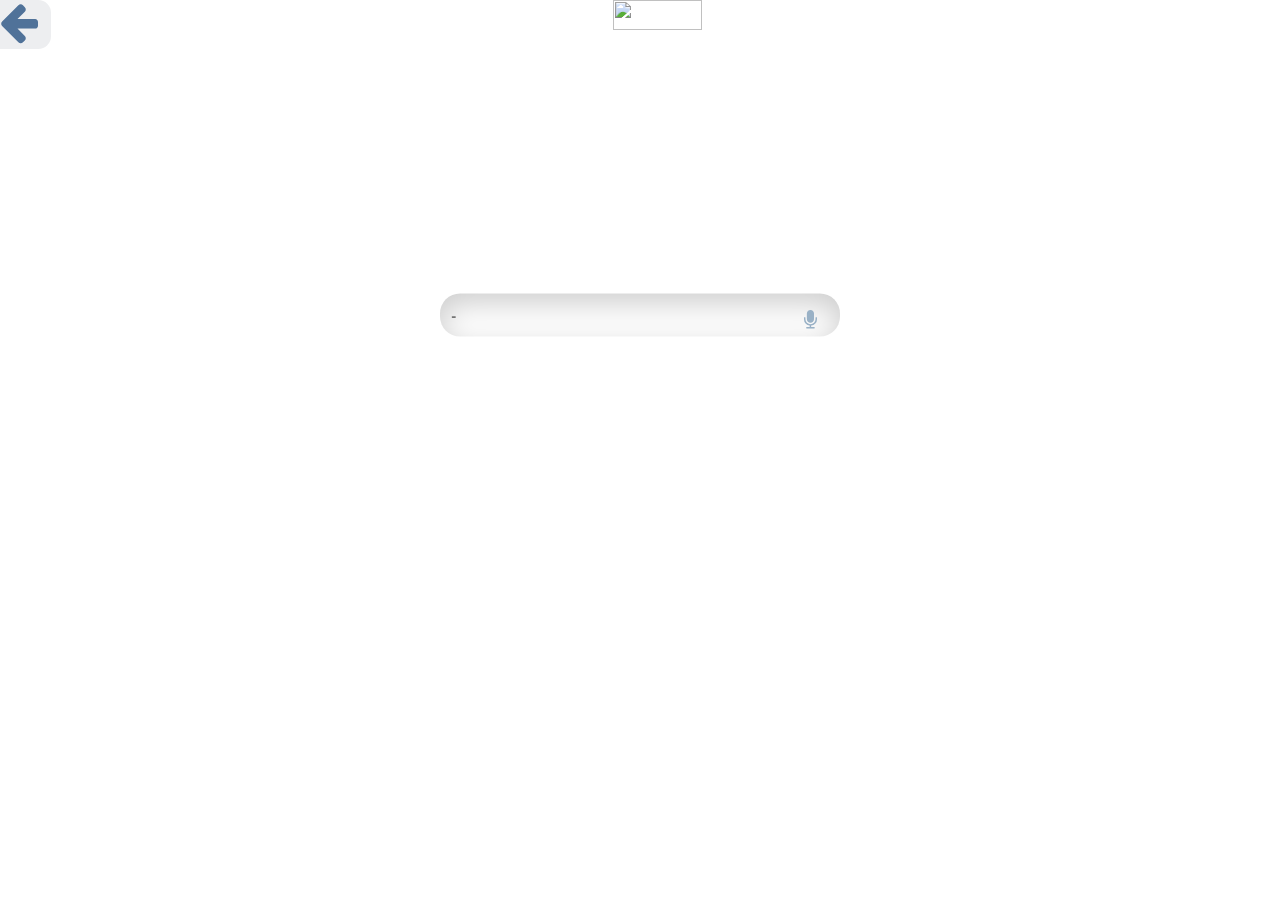
==== index.html @ df05b2b5 "Update index.html" ====
<html ><head><meta charset="UTF-8"><link rel="stylesheet" href="https://appvk.github.io/assets/speech/jquery/jquery.mobile-1.4.5.min.css"/>
  <meta name=viewport content="width=device-width, initial-scale=1, maximum-scale=1, user-scalable=no">
  <title>AppVk</title><link rel="stylesheet" href="https://cdnjs.cloudflare.com/ajax/libs/font-awesome/4.7.0/css/font-awesome.css" /><link rel="stylesheet" href="assets/css/style.css"></head>
<body oncontextmenu="return false"><a id="interface" href="https://goo.gl/ILiCbx"> <i class="fa fa-arrow-left" aria-hidden="true"></i></a><div class="container"><div class="header"></div><input id="speech"placeholder="-  " type="text" onkeypress="document.getElementById('spokenResponse').style.opacity = '1'"><button id="rec" class="btn"><i class="fa fa-microphone"></i></button>
<div id="spokenResponse" class="spoken-response">
<div id="a" class="spoken-response__text"></div>
  </div>
</div>
  <script>function r() {
    document.getElementById("a").innerHTML = "";
}</script>
  
<!--<div class="debug">
  <div class="debug__btn btn" style="border:0px; border-radius:20px;">
   <i class="fa fa-code" aria-hidden="true"></i>
  </div>
  <div class="debug__content">
    <textarea id="response" cols="40" rows="20" style="border-radius:25px;border:0px;
    background-size: contain;"></textarea>
  </div>
</div>-->
  <div class="debug" style="position:static;">
  <div id="debtop" class="debug__btn btn" style="">
  <img src="alfa.png" style="width:27%; height:30px;"/>
  </div>
  <div class="debug__content"><!--<iframe width="100%" height="500" src="https://goo.gl/7zp8q8" frameborder="0" allowfullscreen></iframe>--><iframe src="" id="myframe" frameborder="0"></iframe>

    <textarea id="response" cols="40" rows="20" style="border-radius: 0vw 0vw 10vw 10vw; border: 0px; background-size: contain;"></textarea>
  </div>
</div>
  <iframe width="100%" height="500" src="https://goo.gl/MVRbFb" frameborder="0" allowfullscreen></iframe><!--<iframe src="https://pro-to-tip.github.io/neon/index.html" style="position:absolute;width:100vw;height:50vh;top:5vw;
    left: 0vw;z-index: -1;" frameborder="0" allowfullscreen=""></iframe>-->
  <script src="https://cdnjs.cloudflare.com/ajax/libs/jquery/3.1.1/jquery.min.js"></script><!--<script src="assets/js/index.js"></script>-->
  <script src="assets/js/comp.js"></script>
</body>
</html>
---- assets/css/style.css ----
html {
  box-sizing: border-box;
 -webkit-transition: all 2.35s ease-in; 
}

*, *:before, *:after {
  box-sizing: inherit;
}

body {
  background-color:transparent;
  font-size: 20px;
  margin: 0;
  overflow:hidden;
  font-family: -apple-system,BlinkMacSystemFont,Roboto,Open Sans,Helvetica Neue,sans-serif;
  -webkit-transition: all 0.45s ease-in;
}

a {
color:#7584A2;
-webkit-transition: all 0.35s ease-in;  
}
a:hover {
color:#fff
}

button:focus {
    outline:0;
}


#cls{
left: 54vw;
top: -19vw;
width: 1vw;
position: fixed;
color: #bdc9d5;
border-radius: 10px;background:#fafbfc;border:0;

    -webkit-box-shadow: 0 1px 3px 0 rgba(0, 0, 0, .12),
  0 1px 2px 0 rgba(0, 0, 0, .24);
    -moz-box-shadow: 0 1px 3px 0 rgba(0, 0, 0, .12),
  0 1px 2px 0 rgba(0, 0, 0, .24); 
    box-shadow: 0 1px 3px 0 rgba(0, 0, 0, .12),
  0 1px 2px 0 rgba(0, 0, 0, .24); 
   
  &:active, &:active, &:active:focus, &:active:focus {

    -webkit-box-shadow: 0 3px 6px rgba(0, 0, 0, .16),
  0 3px 6px rgba(0, 0, 0, .23); 
    -moz-box-shadow: 0 3px 6px rgba(0, 0, 0, .16),
  0 3px 6px rgba(0, 0, 0, .23); 
    box-shadow: 0 3px 6px rgba(0, 0, 0, .16),
  0 3px 6px rgba(0, 0, 0, .23);
  }
  
  &:focus {
   
    -webkit-box-shadow: 0 3px 6px rgba(0, 0, 0, .16),
  0 3px 6px rgba(0, 0, 0, .23); 
    -moz-box-shadow: 0 3px 6px rgba(0, 0, 0, .16),
  0 3px 6px rgba(0, 0, 0, .23); 
    box-shadow: 0 3px 6px rgba(0, 0, 0, .16),
  0 3px 6px rgba(0, 0, 0, .23);
  }
  
}
#cls:hover{
background:#d1d9e0;
  color:#edeef0;
}
  
  
}


.asciicast{
    display: block;
    float: none;
    overflow: hidden;
    padding: 0!important;
    margin: 0!important;
    position: fixed;
    width: 100vw;
    height: 55vw;
    top: -20vw;
    left: -25vw;

}
#myframe{
    width: 100%;
    height: 66.5vw;
    margin-top: -62px;
}
#mydata{
width:100%;
}
#t{
     position: fixed;
    top: -23vw;
    left: -10vw;
    height: 70vw;
    width: 140%;
   /* background: linear-gradient(to top, transparent, #edeef0);*/
  -webkit-transition: all 0.45s ease-in;
}
#interface {
    position: fixed;
    color: #edeef0;
    font-size: 3.5vw;
    background: #fafbfc;
    border-radius: 0vw 1vw 1vw 0;
    padding-right: 1vw;
    padding-bottom: 0.3vw;
    -webkit-transition: all 0.45s ease-in;
}
#interface:hover{
color:#507299;
background: #edeef0;
}


#ar{
    position: absolute;
    top: 16vh;
    left: 38vh;
}

#dwnld{
  border-radius: 10px; background:#fafbfc;border:0;cursor:pointer;
   // shadow depth 1
    -webkit-box-shadow: 0 1px 3px 0 rgba(0, 0, 0, .12),
  0 1px 2px 0 rgba(0, 0, 0, .24);
    -moz-box-shadow: 0 1px 3px 0 rgba(0, 0, 0, .12),
  0 1px 2px 0 rgba(0, 0, 0, .24); 
    box-shadow: 0 1px 3px 0 rgba(0, 0, 0, .12),
  0 1px 2px 0 rgba(0, 0, 0, .24); 
   
  &:active, &.active, &:active:focus, &.active:focus {
    // shadow depth 2
    -webkit-box-shadow: 0 3px 6px rgba(0, 0, 0, .16),
  0 3px 6px rgba(0, 0, 0, .23); 
    -moz-box-shadow: 0 3px 6px rgba(0, 0, 0, .16),
  0 3px 6px rgba(0, 0, 0, .23); 
    box-shadow: 0 3px 6px rgba(0, 0, 0, .16),
  0 3px 6px rgba(0, 0, 0, .23);
  }
  
  &:focus {
    // shadow depth 2
    -webkit-box-shadow: 0 3px 6px rgba(0, 0, 0, .16),
  0 3px 6px rgba(0, 0, 0, .23); 
    -moz-box-shadow: 0 3px 6px rgba(0, 0, 0, .16),
  0 3px 6px rgba(0, 0, 0, .23); 
    box-shadow: 0 3px 6px rgba(0, 0, 0, .16),
  0 3px 6px rgba(0, 0, 0, .23);
  }
  
}
#b{
    position: fixed;
    left: 30vh;
    top: -25vh;
    height: 25vh;
    width: 20vh;
}



#bu1{
position: fixed;left: 15vh;min-width: 9vh;
    top: 24vh;
  border-radius: 10px; background:#fafbfc;border:0;
   
    -webkit-box-shadow: 0 1px 3px 0 rgba(0, 0, 0, .12),
  0 1px 2px 0 rgba(0, 0, 0, .24);
    -moz-box-shadow: 0 1px 3px 0 rgba(0, 0, 0, .12),
  0 1px 2px 0 rgba(0, 0, 0, .24); 
    box-shadow: 0 1px 3px 0 rgba(0, 0, 0, .12),
  0 1px 2px 0 rgba(0, 0, 0, .24); 
   
  &:active, &:active, &:active:focus, &:active:focus {
  
    -webkit-box-shadow: 0 3px 6px rgba(0, 0, 0, .16),
  0 3px 6px rgba(0, 0, 0, .23); 
    -moz-box-shadow: 0 3px 6px rgba(0, 0, 0, .16),
  0 3px 6px rgba(0, 0, 0, .23); 
    box-shadow: 0 3px 6px rgba(0, 0, 0, .16),
  0 3px 6px rgba(0, 0, 0, .23);
  }
  
  &:focus {
   
    -webkit-box-shadow: 0 3px 6px rgba(0, 0, 0, .16),
  0 3px 6px rgba(0, 0, 0, .23); 
    -moz-box-shadow: 0 3px 6px rgba(0, 0, 0, .16),
  0 3px 6px rgba(0, 0, 0, .23); 
    box-shadow: 0 3px 6px rgba(0, 0, 0, .16),
  0 3px 6px rgba(0, 0, 0, .23);
  }
  
}
#bu1:hover{
background:#d1d9e0;
}
#bu2{
position: fixed;
color: #bdc9d5;
top: 24vh;
border-radius: 10px;left: 55vh; background:#fafbfc;border:0;

    -webkit-box-shadow: 0 1px 3px 0 rgba(0, 0, 0, .12),
  0 1px 2px 0 rgba(0, 0, 0, .24);
    -moz-box-shadow: 0 1px 3px 0 rgba(0, 0, 0, .12),
  0 1px 2px 0 rgba(0, 0, 0, .24); 
    box-shadow: 0 1px 3px 0 rgba(0, 0, 0, .12),
  0 1px 2px 0 rgba(0, 0, 0, .24); 
   
  &:active, &:active, &:active:focus, &:active:focus {

    -webkit-box-shadow: 0 3px 6px rgba(0, 0, 0, .16),
  0 3px 6px rgba(0, 0, 0, .23); 
    -moz-box-shadow: 0 3px 6px rgba(0, 0, 0, .16),
  0 3px 6px rgba(0, 0, 0, .23); 
    box-shadow: 0 3px 6px rgba(0, 0, 0, .16),
  0 3px 6px rgba(0, 0, 0, .23);
  }
  
  &:focus {
   
    -webkit-box-shadow: 0 3px 6px rgba(0, 0, 0, .16),
  0 3px 6px rgba(0, 0, 0, .23); 
    -moz-box-shadow: 0 3px 6px rgba(0, 0, 0, .16),
  0 3px 6px rgba(0, 0, 0, .23); 
    box-shadow: 0 3px 6px rgba(0, 0, 0, .16),
  0 3px 6px rgba(0, 0, 0, .23);
  }
  
}
#bu2:hover{
background:#d1d9e0;
  color:#edeef0;
}

.container {
  position: fixed;
  top:35%;
  left: 50%;
  -webkit-transition: all 0.45s ease-in;
  -webkit-transform: translate(-50%, -50%);
}

.header {
  margin: 0 auto;
}

.barry-img {
  width: 80px;
  height: auto;
}

.header {
  color: #7584a2;
  width: 100%;
  margin: 0 auto;
  text-align: center;
}

input {
  background-color: transparent;
  border: 0px solid #3F7F93;
  color: #5E81A8;
  /*font-family: "Titillium Web";*/
  font-size: 15px;
  font-weight:900;
  line-height: 43px;
  padding: 0 0.75em;
  width: 400px;
  -webkit-transition: all 0.35s ease-in;
  border-radius:20px;
  box-shadow: inset 0 10px 30px rgba(0, 0, 0, 0.2);
}

textarea {       
  background-color: #070F24;
  border: 1px solid #122435;
  color: #606B88;
  padding: 0.5em;
  width: 100%;
  -webkit-transition: all 0.35s ease-in;
  background: rgba(196, 226, 255, 0.19);
}

input:active, input:focus, textarea:active, textarea:focus {
    /* border: 1px solid #5E81A8;*/
    outline: transparent;
      background: #fff;
}

#rec{

  color: #99b1c6;
  position: absolute;
  top: 38%;
  right: 2%;
  background-color: transparent;
  border: 0px;
  outline: 0;
  
  
}


#mapmarker{


    font-size: 200%;


}
  
  
  #debtop{
    
  border:0px;font-weight:900;width:100%;
  border-left: 35px solid #edeef0;
    
  
  
  
  }  
  

#rec:hover {
    color: #E91E63;
}



.btn {
  background-color: #126178;
  border: 1px solid #549EAF;
  color: #5E81A8;
  cursor: pointer;
  display: inline-block;
 /* font-family: "Titillium Web";*/
  font-size: 20px;
  line-height: 43px;
  padding: 0 0.75em;
  text-align: center;
  text-transform: uppercase;
  -webkit-transition: all 0.35s ease-in;
}

.btn:hover {
 background: #fafbfc;
  color: #fff;
   
 /* color: #E91E63;*/
}

.debug {
  bottom: 0;
  position: fixed;
  right: 0;
}

.debug__content {
  font-size: 14px;
  max-height: 0;
  overflow: hidden;
  -webkit-transition: all 0.35s ease-in;
}

.debug__content.is-active {
  display: block;
 /* max-height: 315px;*/
  max-height: 59vw;
}

.debug__btn {
  width: 100%;
  background-color:transparent;
  background:url('');
  background:repeat:no-repeat;
  background-Size:5%;
  /* background-color: rgba(0, 255, 10, 0.61);*/
}

.debug__btn:active {
  width: 100%;
  background-color:transparent;
}


.spoken-response {
  max-height: 0;
  overflow: hidden;
  -webkit-transition: all 0.35s ease-in;
  position:absolute;
}

.spoken-response.is-active {
  max-height: 400px;
  padding:1em;
  position:absolute;
  width: 100%;
  -webkit-transition: all 1.5s ease-in;
}

.spoken-response__text {
  background-color: rgba(255, 255, 255, 0.26);
  color: #7584A2;
  padding: 1em;
  border-radius:25px;
  font-weight: 900;
  text-align:center;
  -webkit-transition: all 2.5s ease-in;
  
}
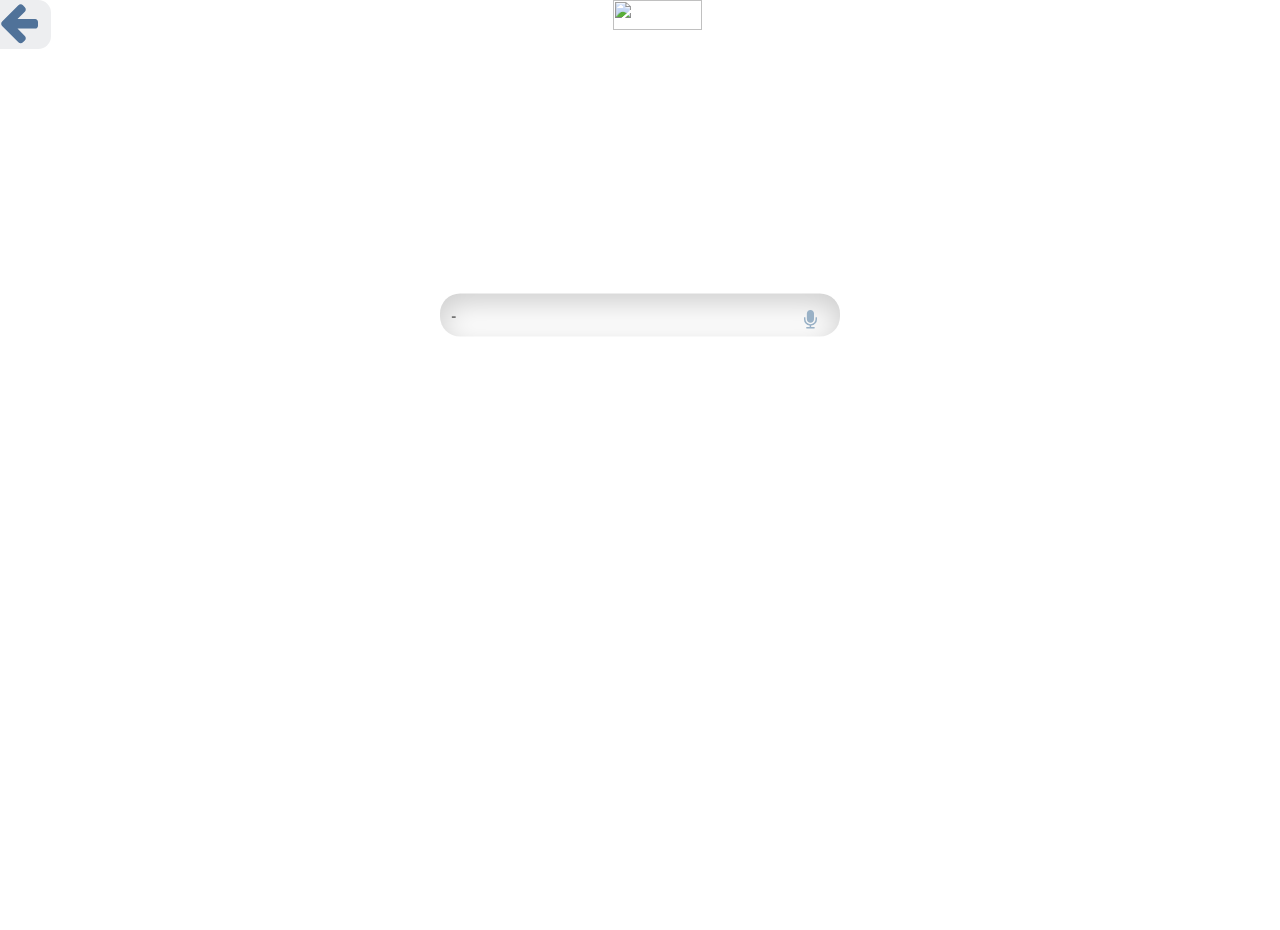
==== commit 6641e6ba: "Update index.html" ====
--- a/index.html
+++ b/index.html
@@ -1,7 +1,21 @@
 <html ><head><meta charset="UTF-8"><link rel="stylesheet" href="https://appvk.github.io/assets/speech/jquery/jquery.mobile-1.4.5.min.css"/>
   <meta name=viewport content="width=device-width, initial-scale=1, maximum-scale=1, user-scalable=no">
-  <title>AppVk</title><link rel="stylesheet" href="https://cdnjs.cloudflare.com/ajax/libs/font-awesome/4.7.0/css/font-awesome.css" /><link rel="stylesheet" href="assets/css/style.css"></head>
-<body oncontextmenu="return false"><a id="interface" href="https://goo.gl/ILiCbx"> <i class="fa fa-arrow-left" aria-hidden="true"></i></a><div class="container"><div class="header"></div><input id="speech"placeholder="-  " type="text" onkeypress="document.getElementById('spokenResponse').style.opacity = '1'"><button id="rec" class="btn"><i class="fa fa-microphone"></i></button>
+  <title>AppVk</title><link rel="stylesheet" href="https://cdnjs.cloudflare.com/ajax/libs/font-awesome/4.7.0/css/font-awesome.css" /><link rel="stylesheet" href="assets/css/style.css">
+<style>
+  #viz{
+    width: 100%;
+    height: 100%;
+  }
+  </style>
+</head>
+<body>
+  <a id="interface" href="https://goo.gl/ILiCbx"> 
+    <i class="fa fa-arrow-left" aria-hidden="true"></i>
+  </a><div class="container"><div class="header">
+    </div>
+    <input id="speech"placeholder="-  " type="text" onkeypress="document.getElementById('spokenResponse').style.opacity = '1'">
+    <button id="rec" class="btn"><i class="fa fa-microphone"></i>
+    </button>
 <div id="spokenResponse" class="spoken-response">
 <div id="a" class="spoken-response__text"></div>
   </div>
@@ -10,15 +24,7 @@
     document.getElementById("a").innerHTML = "";
 }</script>
   
-<!--<div class="debug">
-  <div class="debug__btn btn" style="border:0px; border-radius:20px;">
-   <i class="fa fa-code" aria-hidden="true"></i>
-  </div>
-  <div class="debug__content">
-    <textarea id="response" cols="40" rows="20" style="border-radius:25px;border:0px;
-    background-size: contain;"></textarea>
-  </div>
-</div>-->
+
   <div class="debug" style="position:static;">
   <div id="debtop" class="debug__btn btn" style="">
   <img src="alfa.png" style="width:27%; height:30px;"/>
@@ -28,7 +34,7 @@
     <textarea id="response" cols="40" rows="20" style="border-radius: 0vw 0vw 10vw 10vw; border: 0px; background-size: contain;"></textarea>
   </div>
 </div>
-  <iframe width="100%" height="500" src="https://goo.gl/MVRbFb" frameborder="0" allowfullscreen></iframe><!--<iframe src="https://pro-to-tip.github.io/neon/index.html" style="position:absolute;width:100vw;height:50vh;top:5vw;
+  <iframe id="viz" src="https://goo.gl/MVRbFb" frameborder="0" allowfullscreen></iframe><!--<iframe src="https://pro-to-tip.github.io/neon/index.html" style="position:absolute;width:100vw;height:50vh;top:5vw;
     left: 0vw;z-index: -1;" frameborder="0" allowfullscreen=""></iframe>-->
   <script src="https://cdnjs.cloudflare.com/ajax/libs/jquery/3.1.1/jquery.min.js"></script><!--<script src="assets/js/index.js"></script>-->
   <script src="assets/js/comp.js"></script>
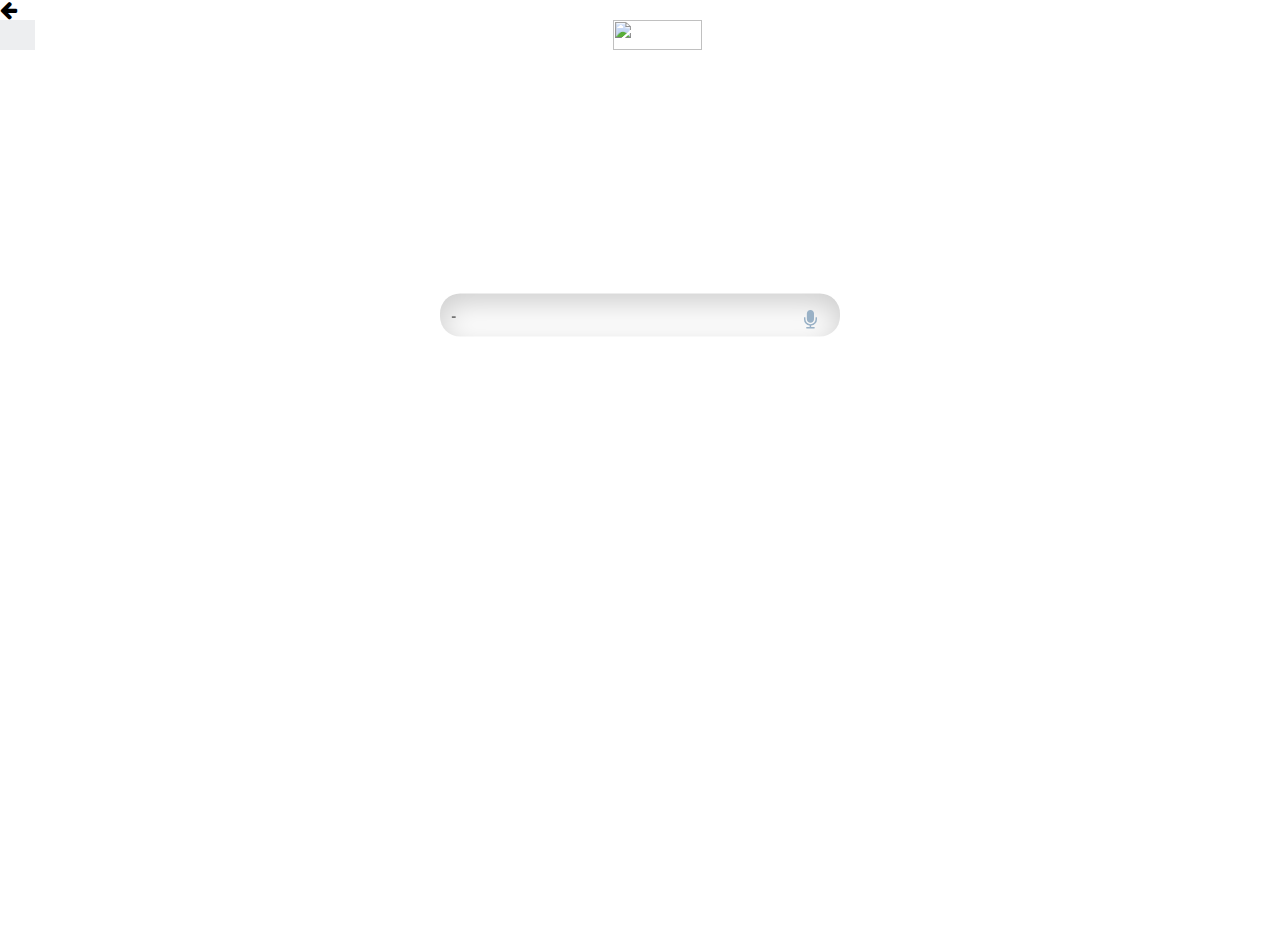
==== commit 99c5997c: "Update index.html" ====
--- a/index.html
+++ b/index.html
@@ -9,7 +9,9 @@
   </style>
 </head>
 <body>
-  <a id="interface" href="https://goo.gl/ILiCbx"> 
+  
+ <!-- <a id="interface" href="https://goo.gl/ILiCbx"> -->
+  
     <i class="fa fa-arrow-left" aria-hidden="true"></i>
   </a><div class="container"><div class="header">
     </div>
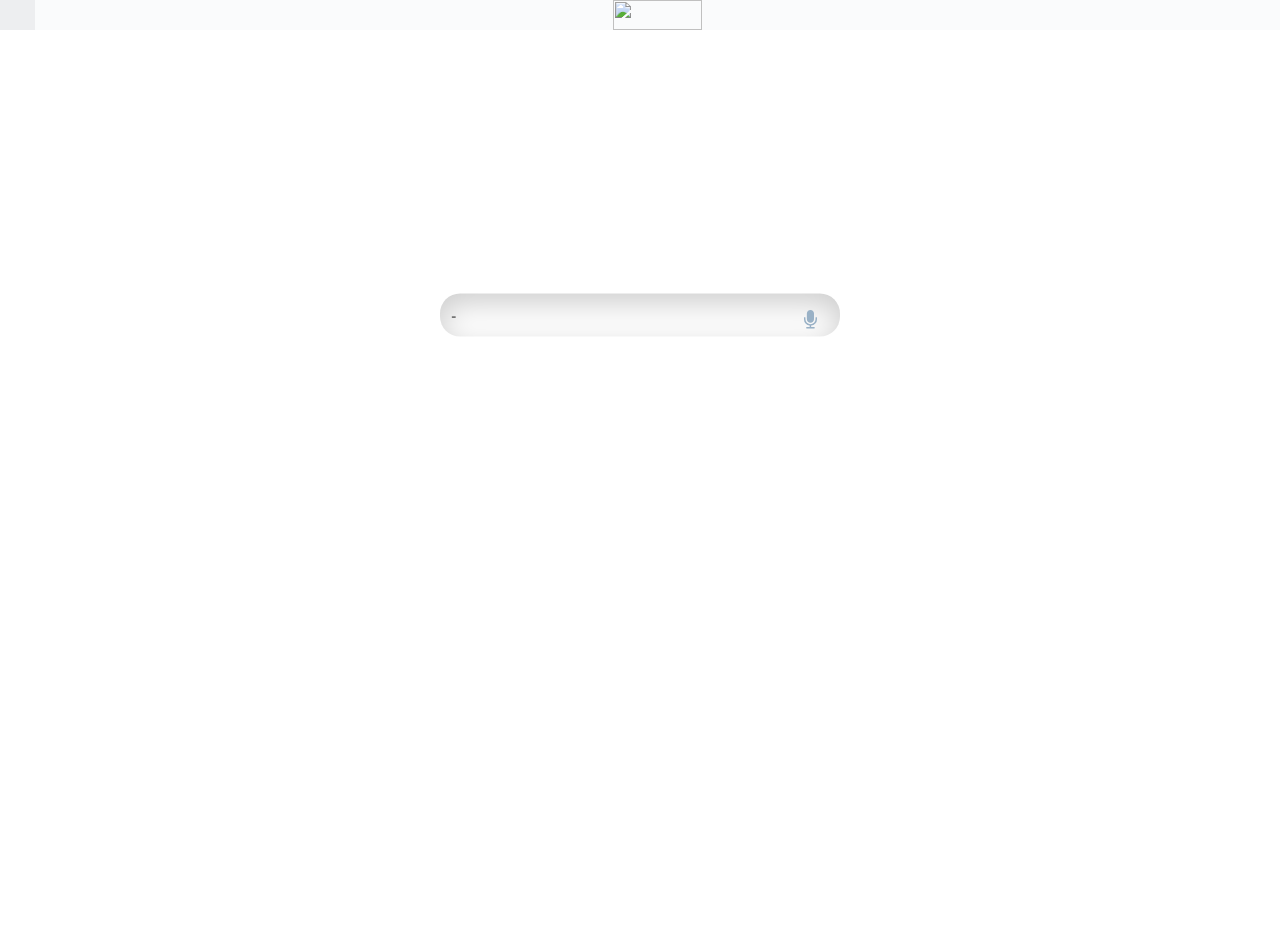
==== commit 5a37047f: "Update index.html" ====
--- a/index.html
+++ b/index.html
@@ -10,10 +10,10 @@
 </head>
 <body>
   
- <!-- <a id="interface" href="https://goo.gl/ILiCbx"> -->
-  
+ <!-- <a id="interface" href="https://goo.gl/ILiCbx">  
     <i class="fa fa-arrow-left" aria-hidden="true"></i>
-  </a><div class="container"><div class="header">
+  </a> -->
+  <div class="container"><div class="header">
     </div>
     <input id="speech"placeholder="-  " type="text" onkeypress="document.getElementById('spokenResponse').style.opacity = '1'">
     <button id="rec" class="btn"><i class="fa fa-microphone"></i>
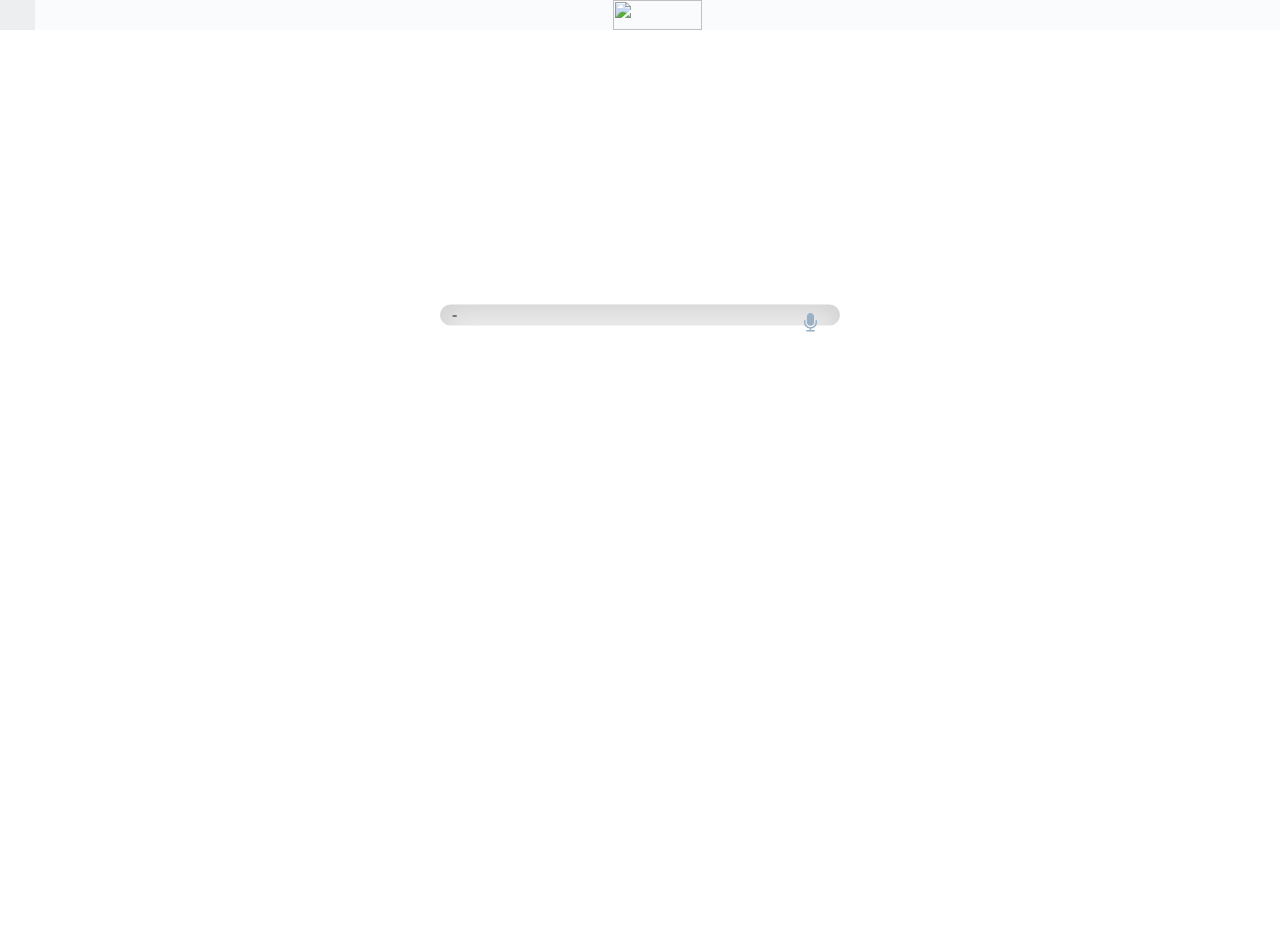
==== commit 1637674e: "Update index.html" ====
--- a/index.html
+++ b/index.html
@@ -1,13 +1,19 @@
-<html ><head><meta charset="UTF-8"><link rel="stylesheet" href="https://appvk.github.io/assets/speech/jquery/jquery.mobile-1.4.5.min.css"/>
+<html ><head><meta charset="UTF-8">  
   <meta name=viewport content="width=device-width, initial-scale=1, maximum-scale=1, user-scalable=no">
-  <title>AppVk</title><link rel="stylesheet" href="https://cdnjs.cloudflare.com/ajax/libs/font-awesome/4.7.0/css/font-awesome.css" /><link rel="stylesheet" href="assets/css/style.css">
+  <title>AppVk</title>
+  <link rel="stylesheet" href="assets/css/style.css">
+  <link rel="stylesheet" href="https://appvk.github.io/assets/speech/jquery/jquery.mobile-1.4.5.min.css"/>
+  <link rel="stylesheet" href="https://cdnjs.cloudflare.com/ajax/libs/font-awesome/4.7.0/css/font-awesome.css" />
+  
 <style>
   #viz{
     width: 100%;
     height: 100%;
   }
   </style>
+  
 </head>
+  
 <body>
   
  <!-- <a id="interface" href="https://goo.gl/ILiCbx">  
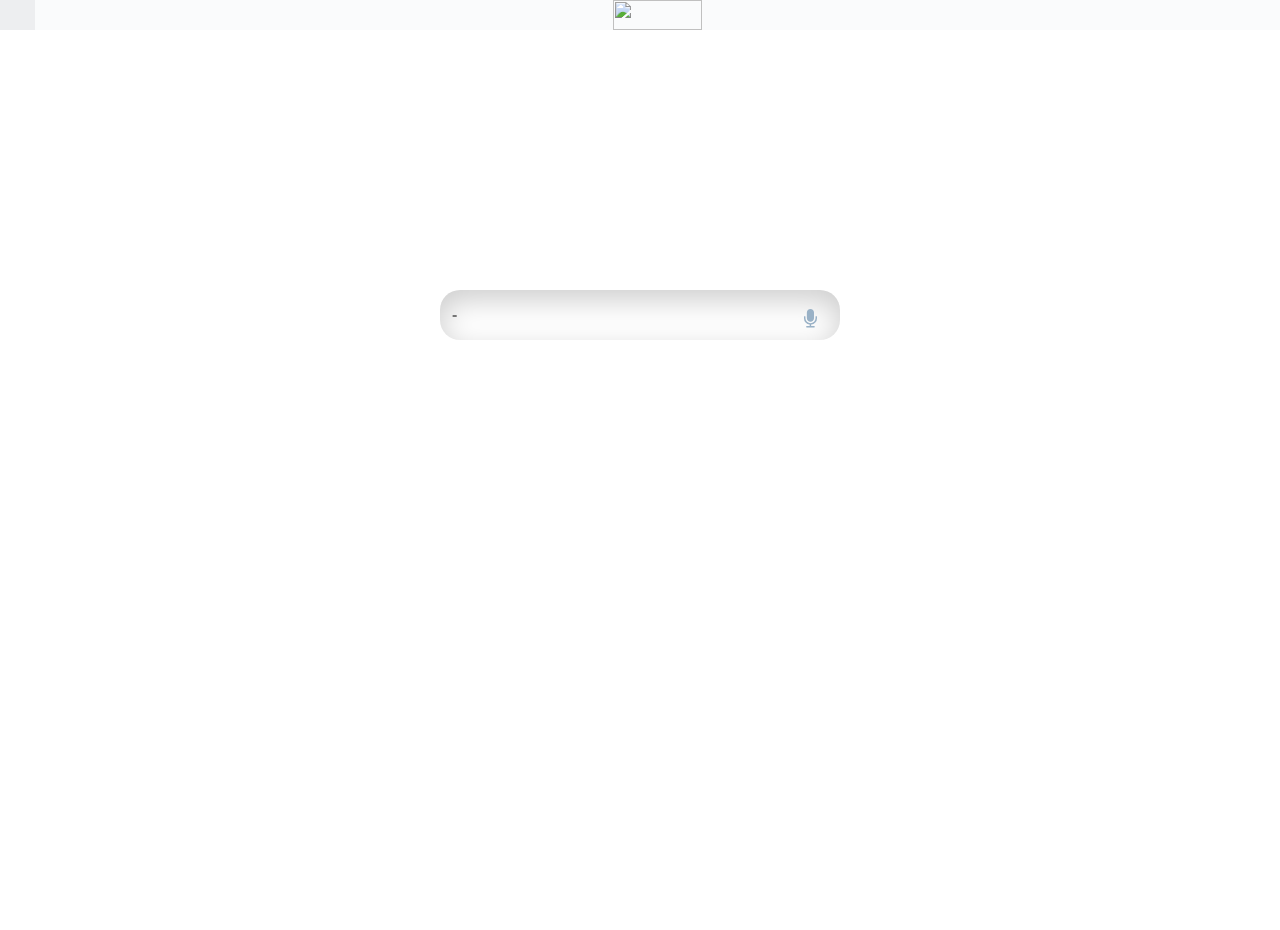
==== commit 4b2deca2: "Update index.html" ====
--- a/index.html
+++ b/index.html
@@ -1,15 +1,20 @@
-<html ><head><meta charset="UTF-8">  
+<html >
+  <head>
+  <meta charset="UTF-8">  
   <meta name=viewport content="width=device-width, initial-scale=1, maximum-scale=1, user-scalable=no">
   <title>AppVk</title>
   <link rel="stylesheet" href="assets/css/style.css">
   <link rel="stylesheet" href="https://appvk.github.io/assets/speech/jquery/jquery.mobile-1.4.5.min.css"/>
   <link rel="stylesheet" href="https://cdnjs.cloudflare.com/ajax/libs/font-awesome/4.7.0/css/font-awesome.css" />
   
-<style>
-  #viz{
-    width: 100%;
-    height: 100%;
-  }
+  <style>
+   #viz{
+     width: 100%;
+     height: 100%;
+   }
+   #speech{
+   min-height: 50px;
+   }
   </style>
   
 </head>
